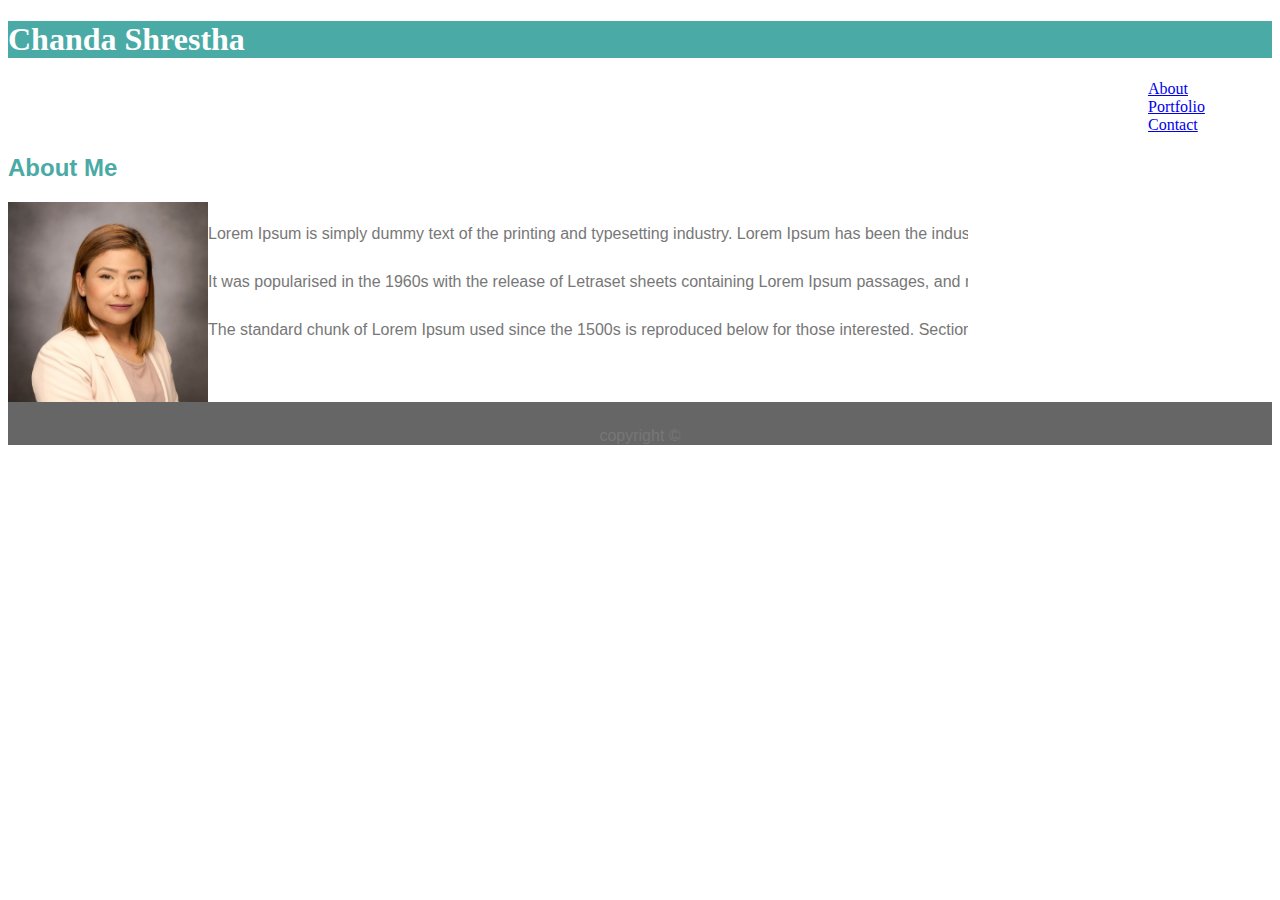
==== index.html @ d5d576ab "update" ====
<!DOCTYPE html>
<html lang="en">

<head>
    <meta charset="UTF-8">
    <meta name="viewport" content="width=device-width, initial-scale=1.0">
    <meta http-equiv="X-UA-Compatible" content="ie=edge">
    <title>BasicPortfolio</title>
    <link rel="stylesheet" href="assets/css/style.css">
</head>

<body>
    <div class="stickyFooter">
        <header>
            <h1 id="myName">Chanda Shrestha</h1>
            <nav id="menu">
                <ul>
                    <li>
                        <a href="index.html">About</a>
                    </li>
                    <li>
                        <a href="portfolio.html">Portfolio</a>
                    </li>
                    <li>
                        <a href="contact.html">Contact</a>
                    </li>
                </ul>
            </nav>
        </header>
        <div id="everythingwrapper">
            <h2>About Me</h2>
            <div class= "container">
                <div class= "image">
                    <div class= "text">
                        <img src="assets/images/headshot.png" alt="No photo available">
                        <p>
                            Lorem Ipsum is simply dummy text of the printing and typesetting industry. Lorem Ipsum has been the industry's standard dummy
                            text ever since the 1500s, when an unknown printer took a galley of type and scrambled it to
                            make a type specimen book. It has survived not only five centuries, but also the leap into electronic
                            typesetting, remaining essentially unchanged.
                        </p>
                        <p>
                            It was popularised in the 1960s with the release of Letraset sheets containing Lorem Ipsum passages, and more recently with
                            desktop publishing software like Aldus PageMaker including versions of Lorem Ipsum.
                        </p>
                        <p>
                            The standard chunk of Lorem Ipsum used since the 1500s is reproduced below for those interested. Sections 1.10.32 and 1.10.33
                            from "de Finibus Bonorum et Malorum" by Cicero are also reproduced in their exact original form,
                            accompanied by English versions from the 1914 translation by H. Rackham.
                        </p>
                    </div>
                </div>
            </div>
        </div>
        <footer>
            copyright &copy;
        </footer>
</body>

</html>
---- assets/css/style.css ----
body {
    color: #777777;
    font-family: 'Arial', 'Helvetica Neue', Helvetica, sans-serif;
    background-image: url(../images/leaves-pattern.png)
}
header {
    color: #ffffff;
    border-color: #cccccc;
    font-family: 'Georgia', Times, Times New Roman, serif;
}
#everythingwrapper {
    max-width: 960px;
}
img{
    height: 200px;
    max-width: 200px;
    float: left
}
.text {
    white-space: nowrap; 
    overflow: hidden;
    text-overflow: ellipsis;
    line-height: 200%;
}
h2{
    color:#4aaaa5;
}
#myName {
    background-color: #4aaaa5;
    color: white;
}
#menu{
    margin-left: 1100px;
}
footer {
    background-color: #666666;
    padding-top: 25px;
    text-align: center;
}
main content {
    background-color: #ffffff;
    border-color: #dddddd;
}
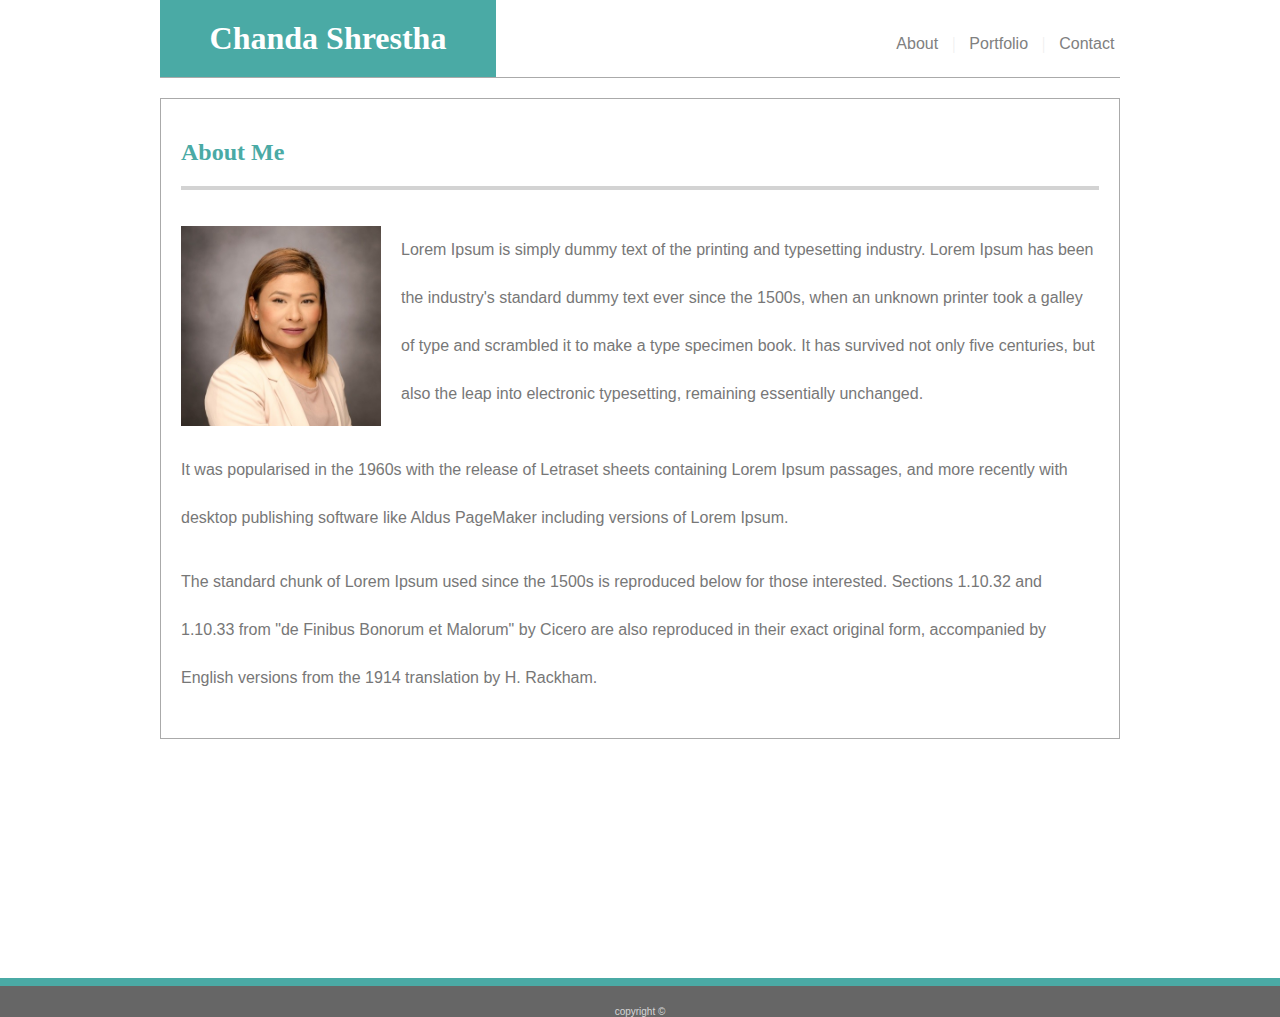
==== commit 757f3c0f: "aug15" ====
--- a/index.html
+++ b/index.html
@@ -8,53 +8,50 @@
     <title>BasicPortfolio</title>
     <link rel="stylesheet" href="assets/css/style.css">
 </head>
-
 <body>
     <div class="stickyFooter">
-        <header>
-            <h1 id="myName">Chanda Shrestha</h1>
-            <nav id="menu">
-                <ul>
-                    <li>
-                        <a href="index.html">About</a>
-                    </li>
-                    <li>
-                        <a href="portfolio.html">Portfolio</a>
-                    </li>
-                    <li>
-                        <a href="contact.html">Contact</a>
-                    </li>
-                </ul>
-            </nav>
-        </header>
-        <div id="everythingwrapper">
+    <header>
+        <h1 id="myName">Chanda Shrestha</h1>
+        <nav id="menu">
+            <a class="navigation" href="index.html">About</a>
+            <span class="divider">|</span>
+            <a class="navigation" href="portfolio.html">Portfolio</a>
+            <span class="divider">|</span>
+            <a class="navigation" href="contact.html">Contact</a>
+        </nav>
+    </header>
+    </div>
+    <div class="everythingwrapper">
+        <div class="content">
             <h2>About Me</h2>
-            <div class= "container">
-                <div class= "image">
-                    <div class= "text">
-                        <img src="assets/images/headshot.png" alt="No photo available">
+            <hr>
+            <div class="imgfirst">
+                <div id="img">
+                    <img id="mainphoto" src="assets/images/headshot.png" alt="No photo available">
+                    <div id="first-para">
                         <p>
                             Lorem Ipsum is simply dummy text of the printing and typesetting industry. Lorem Ipsum has been the industry's standard dummy
                             text ever since the 1500s, when an unknown printer took a galley of type and scrambled it to
                             make a type specimen book. It has survived not only five centuries, but also the leap into electronic
                             typesetting, remaining essentially unchanged.
                         </p>
-                        <p>
-                            It was popularised in the 1960s with the release of Letraset sheets containing Lorem Ipsum passages, and more recently with
-                            desktop publishing software like Aldus PageMaker including versions of Lorem Ipsum.
-                        </p>
-                        <p>
-                            The standard chunk of Lorem Ipsum used since the 1500s is reproduced below for those interested. Sections 1.10.32 and 1.10.33
-                            from "de Finibus Bonorum et Malorum" by Cicero are also reproduced in their exact original form,
-                            accompanied by English versions from the 1914 translation by H. Rackham.
-                        </p>
                     </div>
                 </div>
             </div>
+            <p>
+                It was popularised in the 1960s with the release of Letraset sheets containing Lorem Ipsum passages, and more recently with
+                desktop publishing software like Aldus PageMaker including versions of Lorem Ipsum.
+            </p>
+            <p>
+                The standard chunk of Lorem Ipsum used since the 1500s is reproduced below for those interested. Sections 1.10.32 and 1.10.33
+                from "de Finibus Bonorum et Malorum" by Cicero are also reproduced in their exact original form, accompanied
+                by English versions from the 1914 translation by H. Rackham.
+            </p>
         </div>
-        <footer>
-            copyright &copy;
-        </footer>
+    </div>
+    <footer>
+        copyright &copy;
+    </footer>
 </body>
 
 </html>--- a/assets/css/style.css
+++ b/assets/css/style.css
@@ -1,42 +1,111 @@
+* {
+    box-sizing: border-box;
+}
+
 body {
+    margin: 0 auto;
+    background: #ffffff;
+    border-color: #cccccc;
     color: #777777;
     font-family: 'Arial', 'Helvetica Neue', Helvetica, sans-serif;
-    background-image: url(../images/leaves-pattern.png)
 }
+
+hr {
+    margin-bottom: 20px;
+    background: lightgrey;
+    border: solid 2px lightgrey;
+}
+
 header {
-    color: #ffffff;
+    background: #ffffff;
     border-color: #cccccc;
-    font-family: 'Georgia', Times, Times New Roman, serif;
+    font-family: 'Georgia', Times, 'Times New Roman', serif;
+    width: 960px;
+    margin: 0 auto;
+    border-bottom: 1px solid #aaa;
+    padding: 0;
 }
-#everythingwrapper {
-    max-width: 960px;
+
+.everythingwrapper {
+    /* max-width: 960px; */
+    padding-top: 20px;
+    min-height: 100vh;
+    background-image: url(../images/leaves-pattern.png);
 }
-img{
+
+.content {
+    width: 960px;
+    margin: auto;
+    background: white;
+    border: solid 1px #aaa;
+    padding: 20px;
+}
+
+#mainphoto {
     height: 200px;
     max-width: 200px;
-    float: left
+    float: left;
+    margin-right: 20px;
+    margin-bottom: 20px;
 }
-.text {
-    white-space: nowrap; 
-    overflow: hidden;
-    text-overflow: ellipsis;
-    line-height: 200%;
+
+.imgfirst {
+    float: left;
+    line-height: 20px;
 }
-h2{
-    color:#4aaaa5;
+
+h1, h2 {
+    font-family: 'Georgia', Times, 'Times New Roman', serif;
 }
+
+h2 {
+    color: #4aaaa5;
+}
+
+p {
+    line-height: 3em;
+}
+
 #myName {
     background-color: #4aaaa5;
     color: white;
+    width: 35%;
+    display: inline-block;
+    text-align: center;
+    border: solid #4aaaa5 20px;
+    margin: 0px;
 }
-#menu{
-    margin-left: 1100px;
+
+.navigation {
+    color: grey;
+    background: white;
+    text-align: center;
+    text-decoration: none;
+    font-family: 'Arial', 'Helvetica Neue', Helvetica, sans-serif;
 }
+
+#menu {
+    display: inline-block;
+    text-align: right;
+    width: 64%;
+    /* margin-left: 930px; */
+}
+
+.divider {
+    margin: 0 10px;
+    color: #eee;
+}
+
 footer {
     background-color: #666666;
-    padding-top: 25px;
+    font-family: 'Arial', 'Helvetica Neue', Helvetica, sans-serif;
+    color: rgba(255, 255, 255, 0.74);
     text-align: center;
+    border-top: #4aaaa5 solid 8px;
+    padding-top: 20px;
+    font-size: 10px;
 }
+
 main content {
     background-color: #ffffff;
     border-color: #dddddd;
